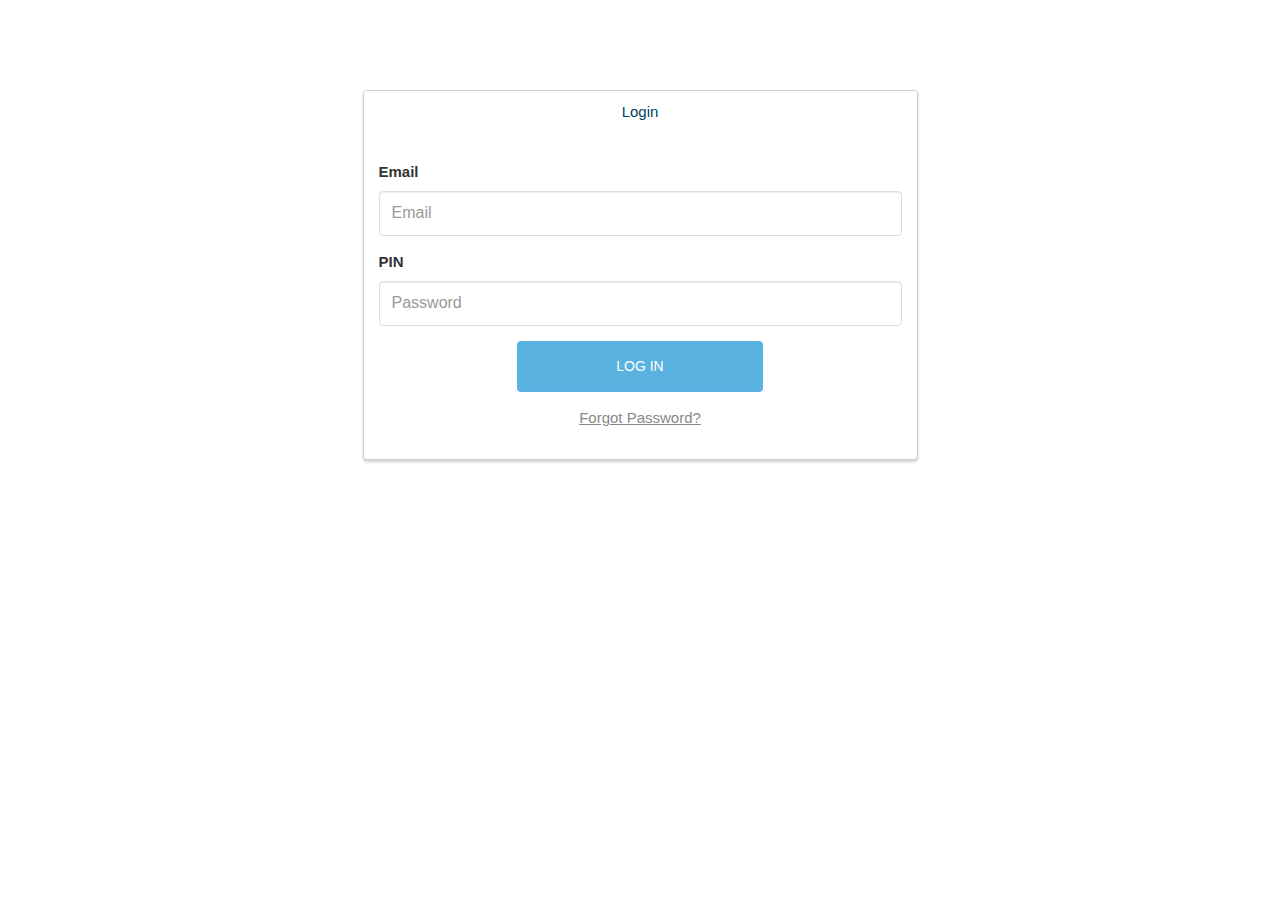
==== index.html @ 8f64916a "Auto-generated commit" ====
<!doctype html><html lang="en"><head><meta charset="utf-8"><title>Finance</title><base href="./"><script src="assets/js/jquery3.2.1.js"></script><link href="assets/styles/bootstrap3.3.7.css" rel="stylesheet"><script src="assets/js/bootstrap3.3.7.js"></script><link rel="stylesheet" href="https://www.w3schools.com/w3css/4/w3.css"><link rel="stylesheet" href="https://fonts.googleapis.com/css?family=Raleway"><link rel="stylesheet" href="assets/styles/font-awesome-4.7.0/css/font-awesome.min.css"><meta name="viewport" content="width=device-width,initial-scale=1"><script src="node_modules/chart.js/src/chart.js"></script><meta name="viewport" content="width=device-width,initial-scale=1"><link rel="icon" type="image/x-icon" href="favicon.ico"><link href="styles.3103b5844e26e7d80b47.bundle.css" rel="stylesheet"/></head><body><app-root></app-root><script type="text/javascript" src="inline.a1b54c44334953b7182e.bundle.js"></script><script type="text/javascript" src="polyfills.5d1d5b016f19755a7d41.bundle.js"></script><script type="text/javascript" src="main.2b978eb799ab94dd3c37.bundle.js"></script></body></html>
---- styles.3103b5844e26e7d80b47.bundle.css ----
.btn:not([disabled]):not(.disabled){cursor:pointer}.login-form .btn{width:100%;text-transform:uppercase;font-size:14px;padding:15px;border:0}.btn,.button{display:inline-block;font-weight:400;text-align:center;white-space:nowrap;vertical-align:middle;-webkit-transition:all .15s ease-in-out;transition:all .15s ease-in-out;border-radius:0;cursor:pointer}.btn,button,input,textarea{-webkit-box-shadow:none;box-shadow:none;outline:0!important}.btn-success{color:#fff;background-color:#28a745;border-color:#28a745}.btn{display:inline-block;font-weight:400;text-align:center;white-space:nowrap;vertical-align:middle;-webkit-user-select:none;-moz-user-select:none;-ms-user-select:none;user-select:none;border:1px solid transparent;padding:.375rem .75rem;font-size:1rem;line-height:1.5;border-radius:.25rem;-webkit-transition:color .15s ease-in-out,background-color .15s ease-in-out,border-color .15s ease-in-out,-webkit-box-shadow .15s ease-in-out;transition:color .15s ease-in-out,background-color .15s ease-in-out,border-color .15s ease-in-out,-webkit-box-shadow .15s ease-in-out;transition:color .15s ease-in-out,background-color .15s ease-in-out,border-color .15s ease-in-out,box-shadow .15s ease-in-out;transition:color .15s ease-in-out,background-color .15s ease-in-out,border-color .15s ease-in-out,box-shadow .15s ease-in-out,-webkit-box-shadow .15s ease-in-out}[type=reset],[type=submit],button,html [type=button]{-webkit-appearance:button}a,button{text-decoration:none;outline:none!important;color:#878787;-webkit-transition:all .25s ease;transition:all .25s ease}.form-group{margin-bottom:1rem}.login-form{background:#fff;padding:30px 30px 20px;border-radius:2px}.login-form label{color:#878787}.login-form label a{color:#ff2e44}a:focus,a:hover{text-decoration:none;color:#000}.register-link a{color:#ff2e44}label{display:inline-block;margin-bottom:.5rem}.login-content{max-width:540px;margin:8vh auto}.login-logo{text-align:center;margin-bottom:15px}
/* You can add global styles to this file, and also import other style files */app-root{display:block;height:100vh}
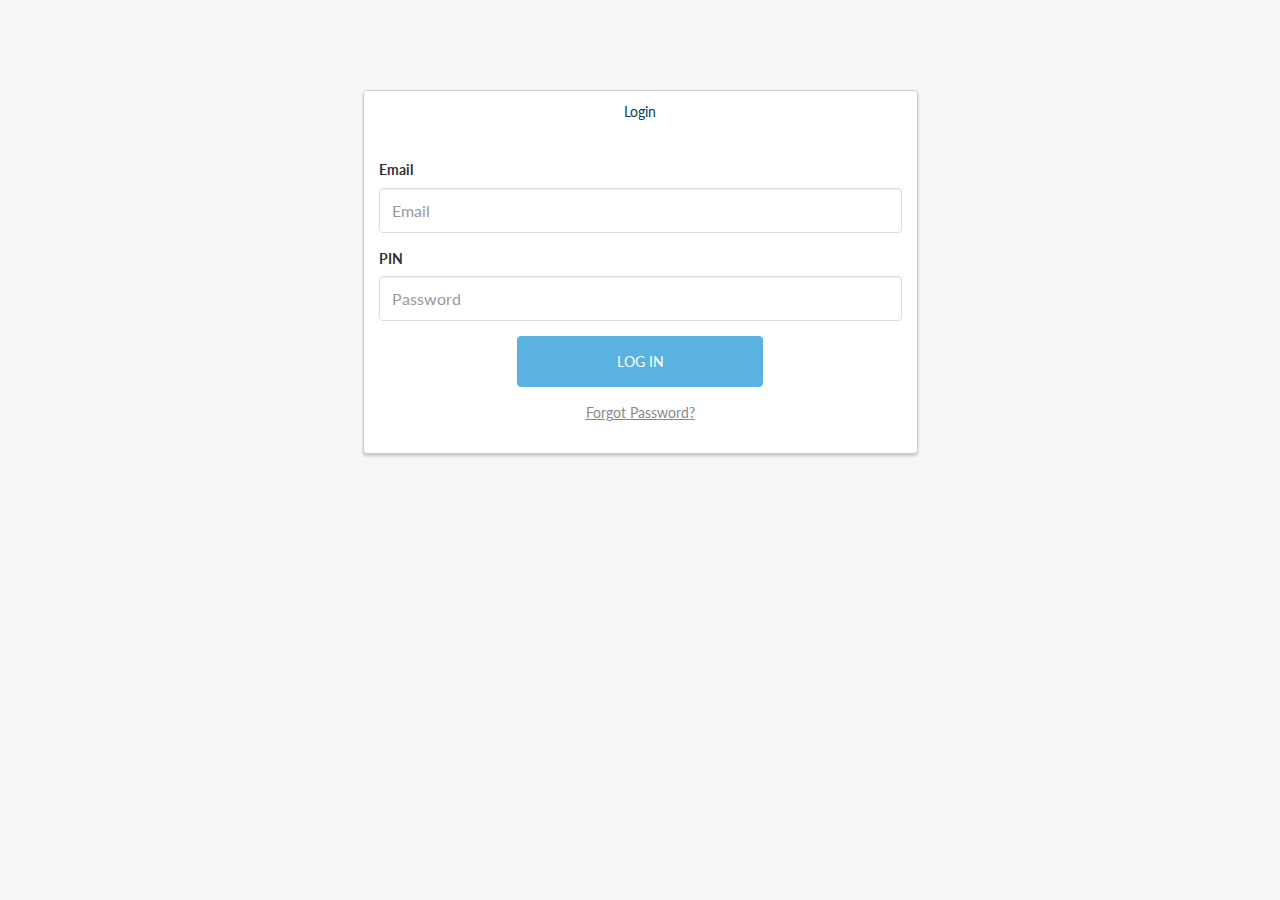
==== commit 84da4443: "Auto-generated commit" ====
--- a/index.html
+++ b/index.html
@@ -1 +1 @@
-<!doctype html><html lang="en"><head><meta charset="utf-8"><title>Finance</title><base href="./"><script src="assets/js/jquery3.2.1.js"></script><link href="assets/styles/bootstrap3.3.7.css" rel="stylesheet"><script src="assets/js/bootstrap3.3.7.js"></script><link rel="stylesheet" href="https://www.w3schools.com/w3css/4/w3.css"><link rel="stylesheet" href="https://fonts.googleapis.com/css?family=Raleway"><link rel="stylesheet" href="assets/styles/font-awesome-4.7.0/css/font-awesome.min.css"><meta name="viewport" content="width=device-width,initial-scale=1"><script src="node_modules/chart.js/src/chart.js"></script><meta name="viewport" content="width=device-width,initial-scale=1"><link rel="icon" type="image/x-icon" href="favicon.ico"><link href="styles.3103b5844e26e7d80b47.bundle.css" rel="stylesheet"/></head><body><app-root></app-root><script type="text/javascript" src="inline.a1b54c44334953b7182e.bundle.js"></script><script type="text/javascript" src="polyfills.5d1d5b016f19755a7d41.bundle.js"></script><script type="text/javascript" src="main.2b978eb799ab94dd3c37.bundle.js"></script></body></html>+<!doctype html><html lang="en"><head><meta charset="utf-8"><title>Finance</title><base href="./"><script src="assets/js/jquery3.2.1.js"></script><link href="assets/styles/bootstrap3.3.7.css" rel="stylesheet"><script src="assets/js/bootstrap3.3.7.js"></script><link rel="stylesheet" href="https://www.w3schools.com/w3css/4/w3.css"><link rel="stylesheet" href="https://fonts.googleapis.com/css?family=Raleway"><link href="http://fonts.googleapis.com/css?family=Lato:400,700" rel="stylesheet" type="text/css"><link rel="stylesheet" href="assets/styles/font-awesome-4.7.0/css/font-awesome.min.css"><meta name="viewport" content="width=device-width,initial-scale=1"><script src="node_modules/chart.js/src/chart.js"></script><meta name="viewport" content="width=device-width,initial-scale=1"><link rel="icon" type="image/x-icon" href="favicon.ico"><link href="styles.28f335c34f8c73eccfee.bundle.css" rel="stylesheet"/></head><body><app-root></app-root><script type="text/javascript" src="inline.468a185e5d59a9150ae8.bundle.js"></script><script type="text/javascript" src="polyfills.5d1d5b016f19755a7d41.bundle.js"></script><script type="text/javascript" src="main.0cbb232752ef5a63e319.bundle.js"></script></body></html>--- a/styles.28f335c34f8c73eccfee.bundle.css
+++ b/styles.28f335c34f8c73eccfee.bundle.css
@@ -0,0 +1,2 @@
+.btn:not([disabled]):not(.disabled){cursor:pointer}.login-form .btn{width:100%;text-transform:uppercase;font-size:14px;padding:15px;border:0}.btn,.button{display:inline-block;font-weight:400;text-align:center;white-space:nowrap;vertical-align:middle;-webkit-transition:all .15s ease-in-out;transition:all .15s ease-in-out;border-radius:0;cursor:pointer}.btn,button,input,textarea{-webkit-box-shadow:none;box-shadow:none;outline:0!important}.btn-success{color:#fff;background-color:#28a745;border-color:#28a745}.btn{display:inline-block;font-weight:400;text-align:center;white-space:nowrap;vertical-align:middle;-webkit-user-select:none;-moz-user-select:none;-ms-user-select:none;user-select:none;border:1px solid transparent;padding:.375rem .75rem;font-size:1rem;line-height:1.5;border-radius:.25rem;-webkit-transition:color .15s ease-in-out,background-color .15s ease-in-out,border-color .15s ease-in-out,-webkit-box-shadow .15s ease-in-out;transition:color .15s ease-in-out,background-color .15s ease-in-out,border-color .15s ease-in-out,-webkit-box-shadow .15s ease-in-out;transition:color .15s ease-in-out,background-color .15s ease-in-out,border-color .15s ease-in-out,box-shadow .15s ease-in-out;transition:color .15s ease-in-out,background-color .15s ease-in-out,border-color .15s ease-in-out,box-shadow .15s ease-in-out,-webkit-box-shadow .15s ease-in-out}[type=reset],[type=submit],button,html [type=button]{-webkit-appearance:button}a,button{text-decoration:none;outline:none!important;color:#878787;-webkit-transition:all .25s ease;transition:all .25s ease}.form-group{margin-bottom:1rem}.login-form{background:#fff;padding:30px 30px 20px;border-radius:2px}.login-form label{color:#878787}.login-form label a{color:#ff2e44}a:focus,a:hover{text-decoration:none;color:#000}.register-link a{color:#ff2e44}label{display:inline-block;margin-bottom:.5rem}.login-content{max-width:540px;margin:8vh auto}.login-logo{text-align:center;margin-bottom:15px}
+/* You can add global styles to this file, and also import other style files */app-root{display:block;height:100vh}body{background:#f7f7f9;background-size:cover;font-size:14px}body,h1,h2,h3,h4,h5,html{font-family:Lato,sans-serif}